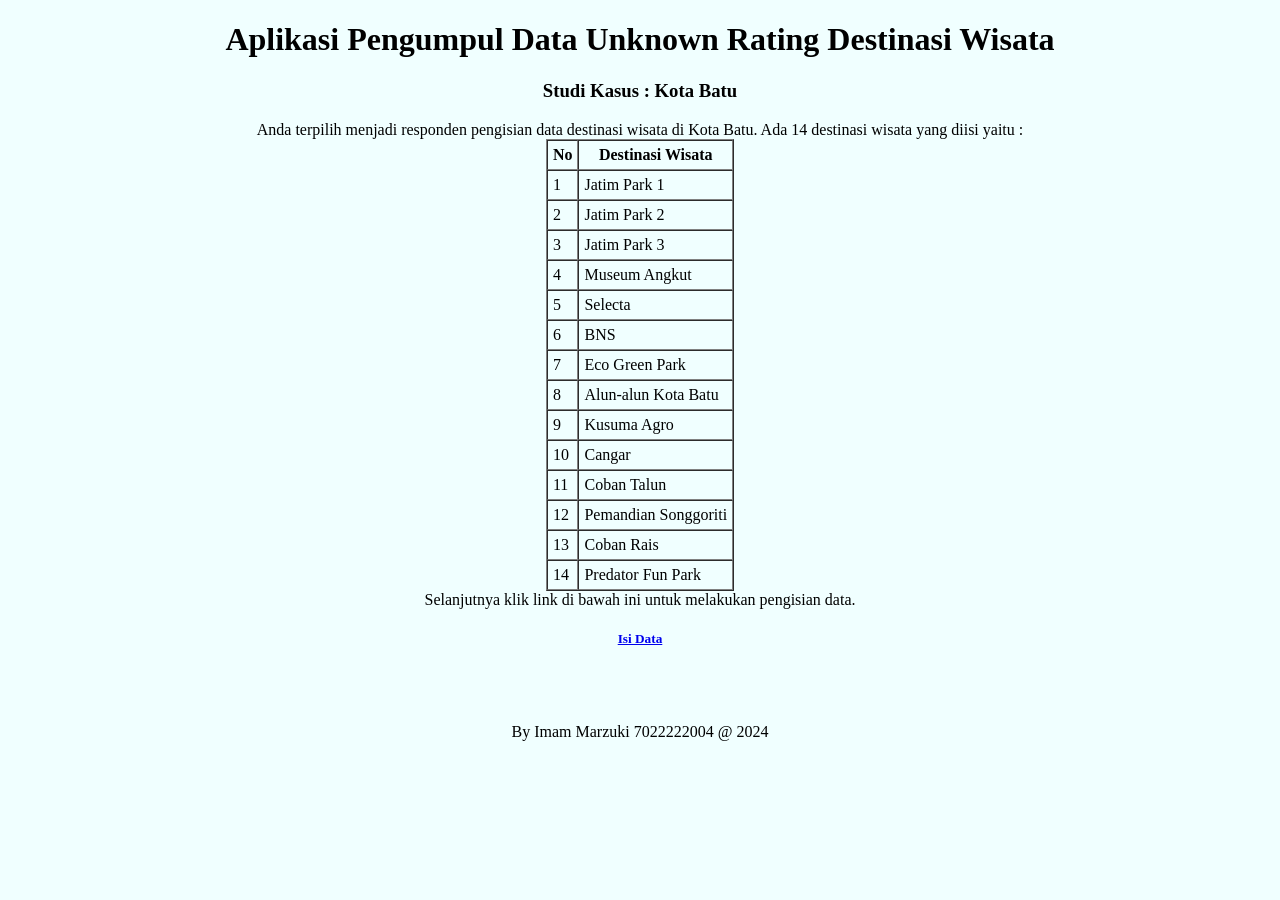
==== index.html @ aa60955a "Add files via upload" ====
<!doctype html>
<html>
<head>
<title>Aplikasi Pengumpul Data Unknown Rating Destinasi Wisata</title>
</head>
<body bgcolor="azure">
<div align="center">
<h1>Aplikasi Pengumpul Data Unknown Rating Destinasi Wisata</h1>
<h3>Studi Kasus : Kota Batu</h3>
Anda terpilih menjadi responden pengisian data destinasi wisata di Kota Batu. Ada 14 destinasi wisata yang diisi yaitu :
<table border="1" cellpadding="5" cellspacing="0">
<tr><th>No</th><th>Destinasi Wisata</th></tr>
<tr><td>1</td><td>Jatim Park 1</td></tr>
<tr><td>2</td><td>Jatim Park 2</td></tr>
<tr><td>3</td><td>Jatim Park 3</td></tr>
<tr><td>4</td><td>Museum Angkut</td></tr>
<tr><td>5</td><td>Selecta</td></tr>
<tr><td>6</td><td>BNS</td></tr>
<tr><td>7</td><td>Eco Green Park</td></tr>
<tr><td>8</td><td>Alun-alun Kota Batu</td></tr>
<tr><td>9</td><td>Kusuma Agro</td></tr>
<tr><td>10</td><td>Cangar</td></tr>
<tr><td>11</td><td>Coban Talun</td></tr>
<tr><td>12</td><td>Pemandian Songgoriti</td></tr>
<tr><td>13</td><td>Coban Rais</td></tr>
<tr><td>14</td><td>Predator Fun Park</td></tr>
<table>
Selanjutnya klik link di bawah ini untuk melakukan pengisian data. 
<h5><a href=#>Isi Data</a></h5>
<br>
<br>
<br>
By Imam Marzuki 7022222004 @ 2024
</div>
</body>
</html>
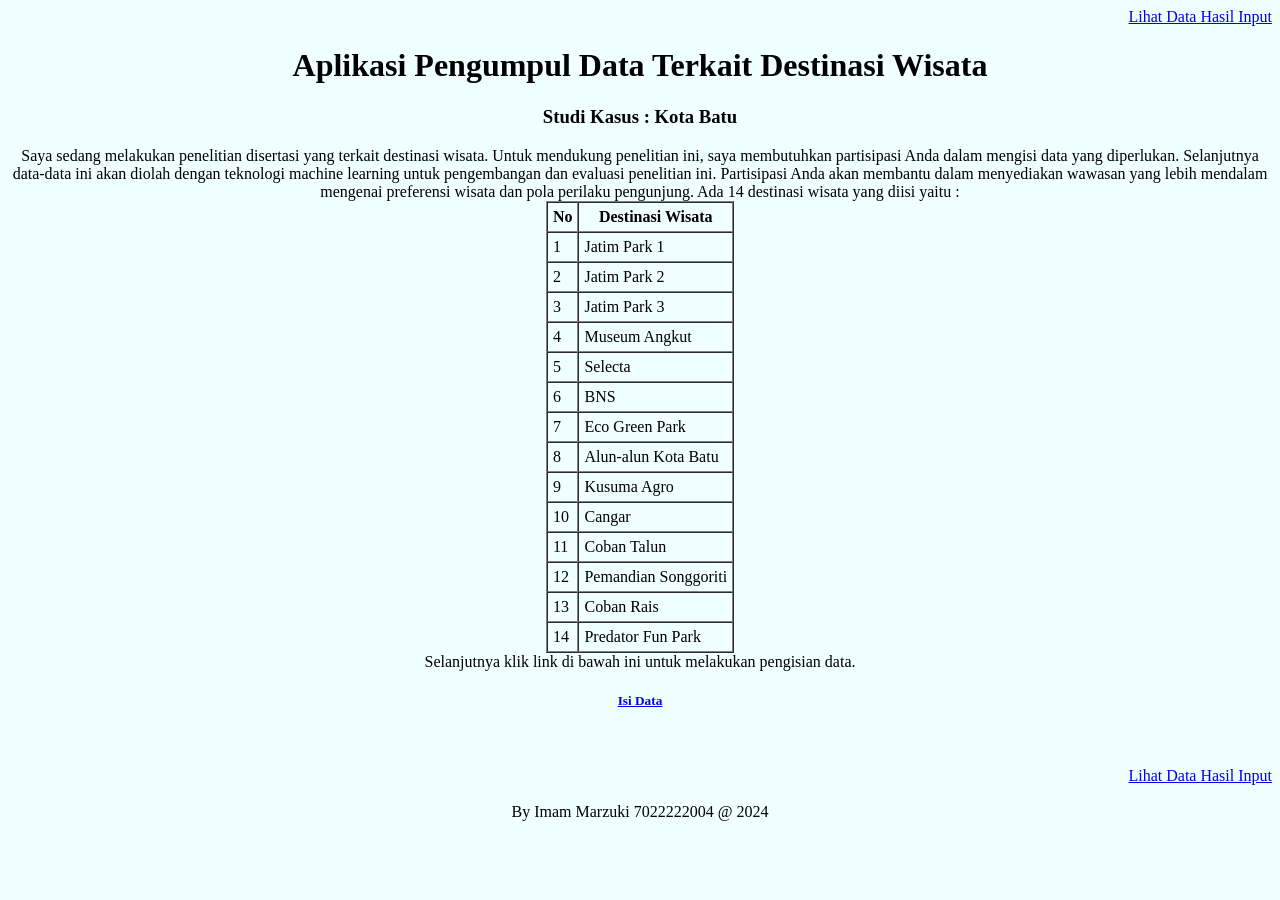
==== commit a9b84122: "Add files via upload" ====
--- a/index.html
+++ b/index.html
@@ -1,13 +1,16 @@
 <!doctype html>
 <html>
 <head>
-<title>Aplikasi Pengumpul Data Unknown Rating Destinasi Wisata</title>
+<title>Aplikasi Pengumpul Data Terkait Destinasi Wisata</title>
 </head>
 <body bgcolor="azure">
+<div align="right">
+<a href="output.php">Lihat Data Hasil Input</a>
+</div>
 <div align="center">
-<h1>Aplikasi Pengumpul Data Unknown Rating Destinasi Wisata</h1>
+<h1>Aplikasi Pengumpul Data Terkait Destinasi Wisata</h1>
 <h3>Studi Kasus : Kota Batu</h3>
-Anda terpilih menjadi responden pengisian data destinasi wisata di Kota Batu. Ada 14 destinasi wisata yang diisi yaitu :
+Saya sedang melakukan penelitian disertasi yang terkait destinasi wisata. Untuk mendukung penelitian ini, saya membutuhkan partisipasi Anda dalam mengisi data yang diperlukan. Selanjutnya data-data ini akan diolah dengan teknologi machine learning untuk pengembangan dan evaluasi penelitian ini. Partisipasi Anda akan membantu dalam menyediakan wawasan yang lebih mendalam mengenai preferensi wisata dan pola perilaku pengunjung. Ada 14 destinasi wisata yang diisi yaitu :
 <table border="1" cellpadding="5" cellspacing="0">
 <tr><th>No</th><th>Destinasi Wisata</th></tr>
 <tr><td>1</td><td>Jatim Park 1</td></tr>
@@ -29,6 +32,9 @@
 <h5><a href=#>Isi Data</a></h5>
 <br>
 <br>
+<div align="right">
+<a href="output.php">Lihat Data Hasil Input</a>
+</div>
 <br>
 By Imam Marzuki 7022222004 @ 2024
 </div>
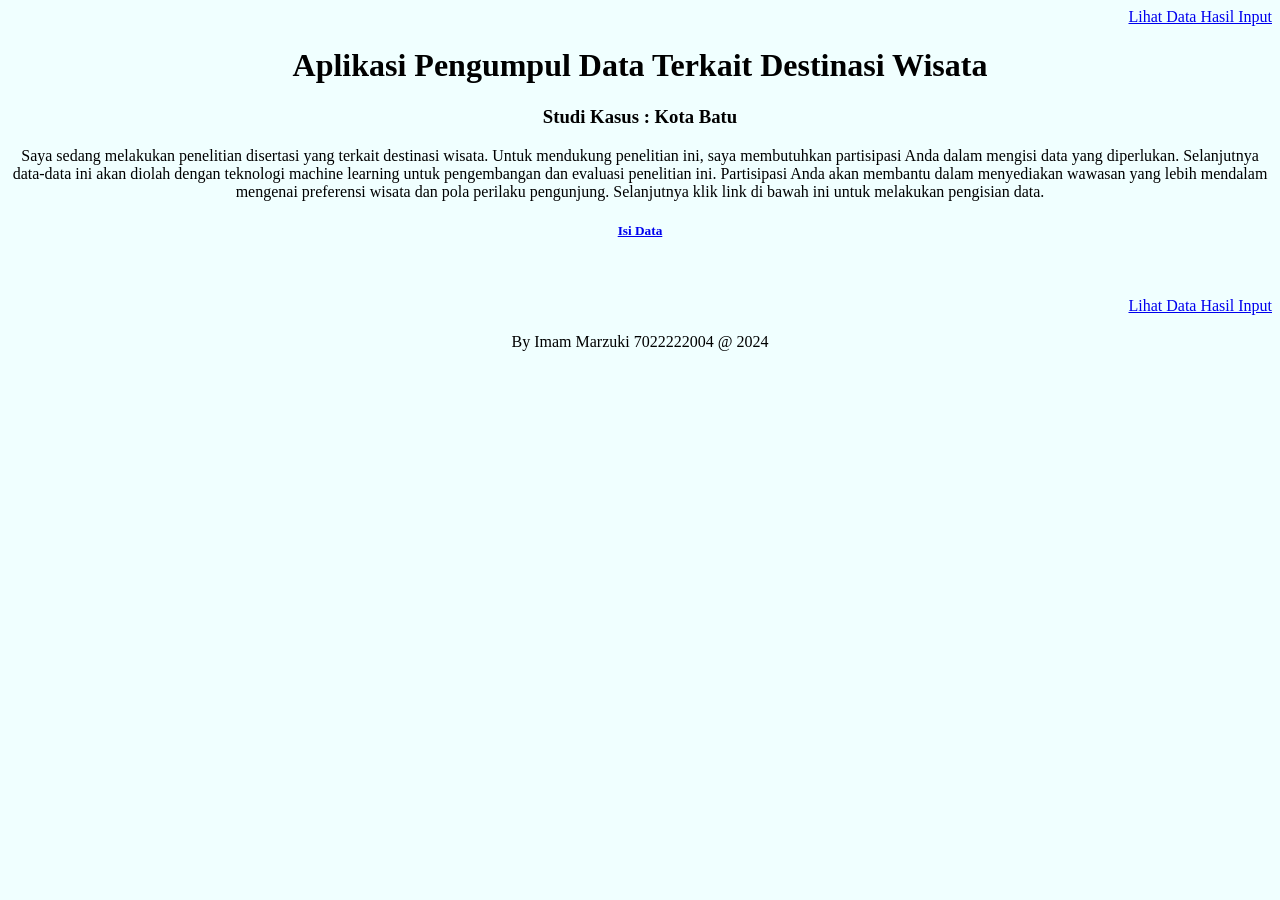
==== commit 4bbde15d: "Add files via upload" ====
--- a/index.html
+++ b/index.html
@@ -10,24 +10,7 @@
 <div align="center">
 <h1>Aplikasi Pengumpul Data Terkait Destinasi Wisata</h1>
 <h3>Studi Kasus : Kota Batu</h3>
-Saya sedang melakukan penelitian disertasi yang terkait destinasi wisata. Untuk mendukung penelitian ini, saya membutuhkan partisipasi Anda dalam mengisi data yang diperlukan. Selanjutnya data-data ini akan diolah dengan teknologi machine learning untuk pengembangan dan evaluasi penelitian ini. Partisipasi Anda akan membantu dalam menyediakan wawasan yang lebih mendalam mengenai preferensi wisata dan pola perilaku pengunjung. Ada 14 destinasi wisata yang diisi yaitu :
-<table border="1" cellpadding="5" cellspacing="0">
-<tr><th>No</th><th>Destinasi Wisata</th></tr>
-<tr><td>1</td><td>Jatim Park 1</td></tr>
-<tr><td>2</td><td>Jatim Park 2</td></tr>
-<tr><td>3</td><td>Jatim Park 3</td></tr>
-<tr><td>4</td><td>Museum Angkut</td></tr>
-<tr><td>5</td><td>Selecta</td></tr>
-<tr><td>6</td><td>BNS</td></tr>
-<tr><td>7</td><td>Eco Green Park</td></tr>
-<tr><td>8</td><td>Alun-alun Kota Batu</td></tr>
-<tr><td>9</td><td>Kusuma Agro</td></tr>
-<tr><td>10</td><td>Cangar</td></tr>
-<tr><td>11</td><td>Coban Talun</td></tr>
-<tr><td>12</td><td>Pemandian Songgoriti</td></tr>
-<tr><td>13</td><td>Coban Rais</td></tr>
-<tr><td>14</td><td>Predator Fun Park</td></tr>
-<table>
+Saya sedang melakukan penelitian disertasi yang terkait destinasi wisata. Untuk mendukung penelitian ini, saya membutuhkan partisipasi Anda dalam mengisi data yang diperlukan. Selanjutnya data-data ini akan diolah dengan teknologi machine learning untuk pengembangan dan evaluasi penelitian ini. Partisipasi Anda akan membantu dalam menyediakan wawasan yang lebih mendalam mengenai preferensi wisata dan pola perilaku pengunjung. 
 Selanjutnya klik link di bawah ini untuk melakukan pengisian data. 
 <h5><a href=#>Isi Data</a></h5>
 <br>
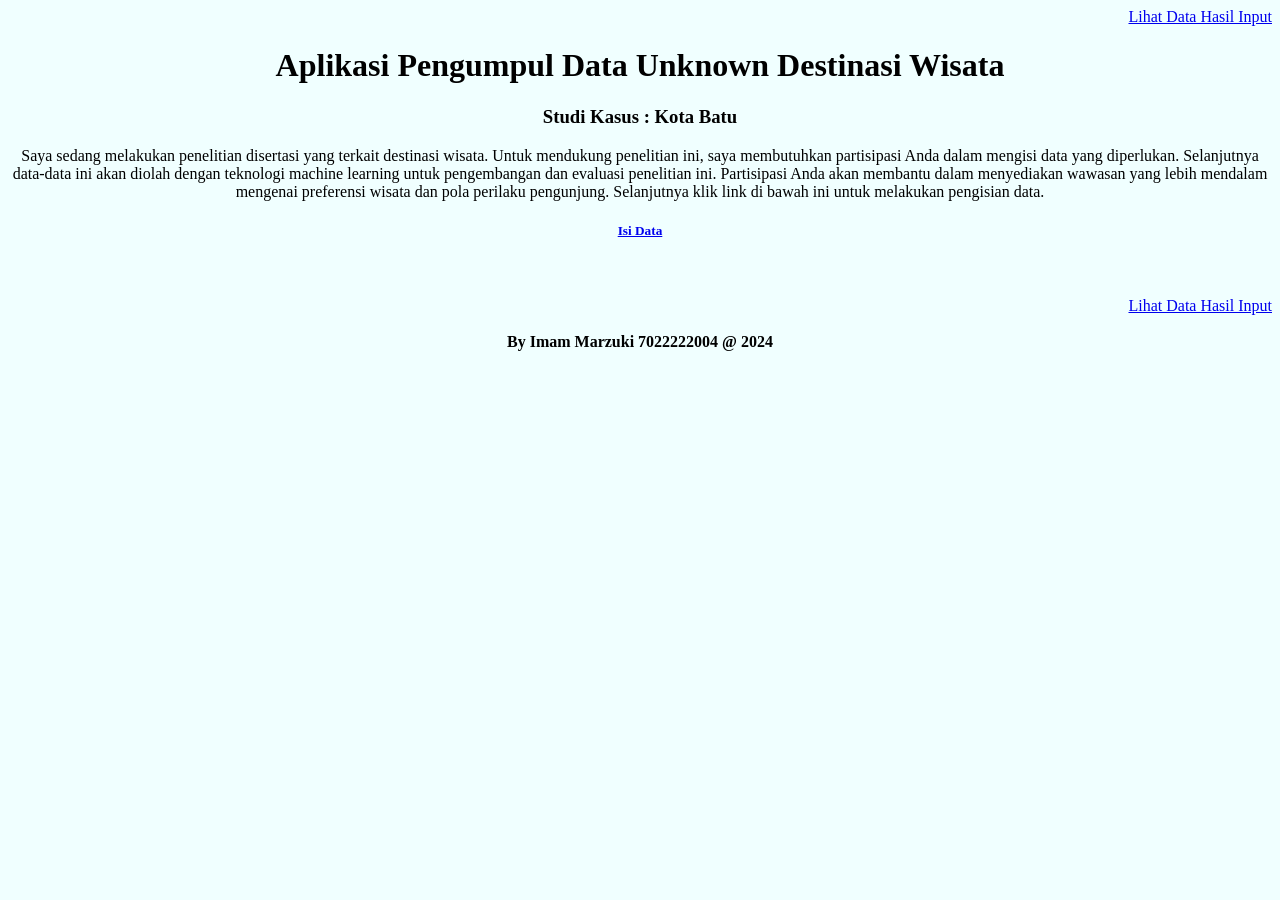
==== commit fd0c425d: "Add files via upload" ====
--- a/index.html
+++ b/index.html
@@ -1,14 +1,15 @@
 <!doctype html>
 <html>
 <head>
-<title>Aplikasi Pengumpul Data Terkait Destinasi Wisata</title>
+<title>Aplikasi Pengumpul Data Unknown Rating Destinasi Wisata</title>
+<link rel="stylesheet" type="text/css" href="style.css" />
 </head>
 <body bgcolor="azure">
 <div align="right">
 <a href="output.php">Lihat Data Hasil Input</a>
 </div>
 <div align="center">
-<h1>Aplikasi Pengumpul Data Terkait Destinasi Wisata</h1>
+<h1>Aplikasi Pengumpul Data Unknown Destinasi Wisata</h1>
 <h3>Studi Kasus : Kota Batu</h3>
 Saya sedang melakukan penelitian disertasi yang terkait destinasi wisata. Untuk mendukung penelitian ini, saya membutuhkan partisipasi Anda dalam mengisi data yang diperlukan. Selanjutnya data-data ini akan diolah dengan teknologi machine learning untuk pengembangan dan evaluasi penelitian ini. Partisipasi Anda akan membantu dalam menyediakan wawasan yang lebih mendalam mengenai preferensi wisata dan pola perilaku pengunjung. 
 Selanjutnya klik link di bawah ini untuk melakukan pengisian data. 
@@ -19,7 +20,7 @@
 <a href="output.php">Lihat Data Hasil Input</a>
 </div>
 <br>
-By Imam Marzuki 7022222004 @ 2024
+<b>By Imam Marzuki 7022222004 @ 2024</b>
 </div>
 </body>
 </html>
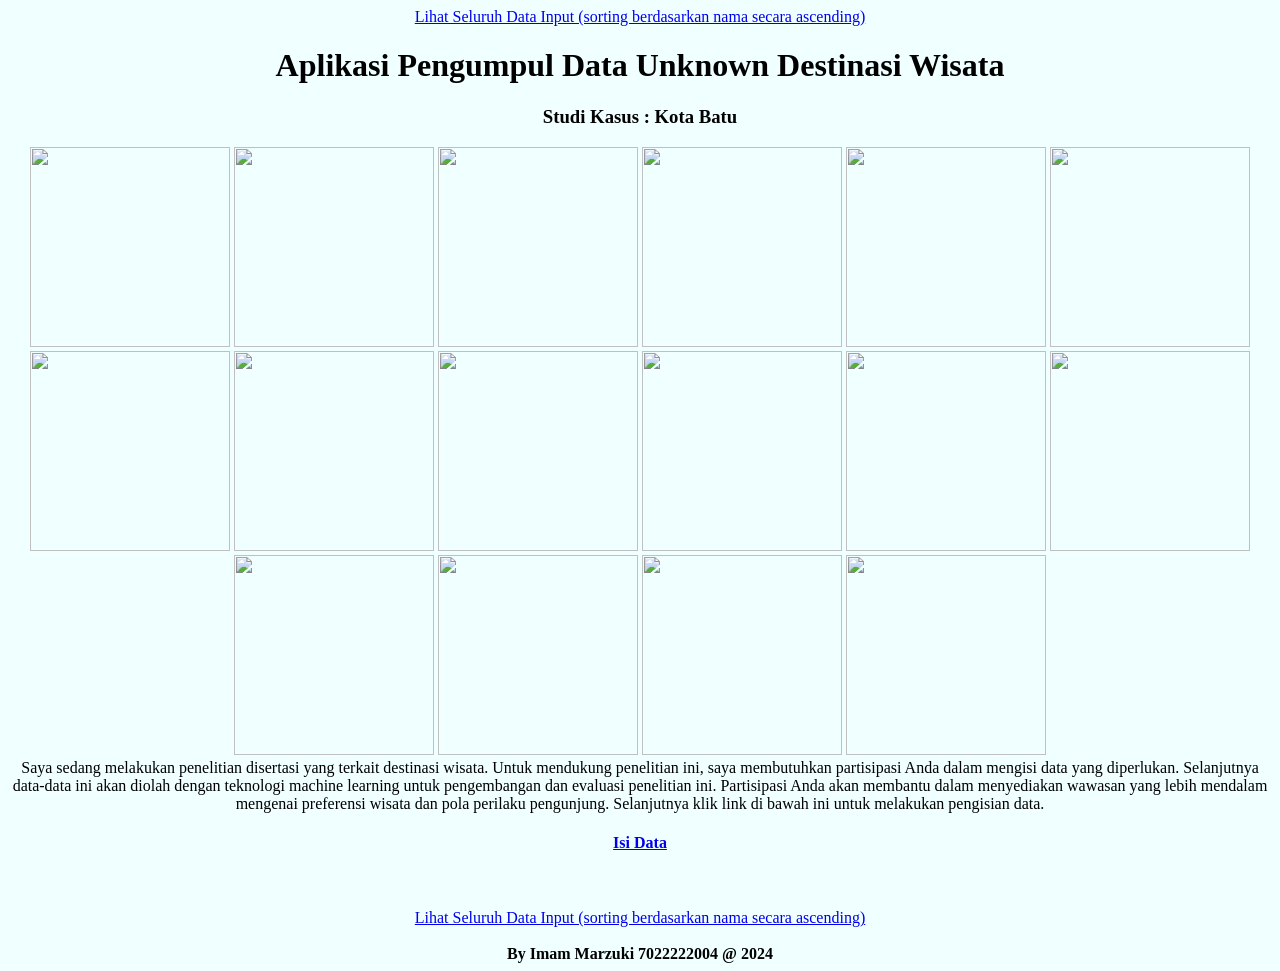
==== commit f80f48f5: "Add files via upload" ====
--- a/index.html
+++ b/index.html
@@ -5,19 +5,20 @@
 <link rel="stylesheet" type="text/css" href="style.css" />
 </head>
 <body bgcolor="azure">
-<div align="right">
-<a href="output.php">Lihat Data Hasil Input</a>
+<div align="center">
+<a href="output.php">Lihat Seluruh Data Input (sorting berdasarkan nama secara ascending)</a>
 </div>
 <div align="center">
 <h1>Aplikasi Pengumpul Data Unknown Destinasi Wisata</h1>
 <h3>Studi Kasus : Kota Batu</h3>
+<img src="gambar/jatimpark1/1.jpg" width="200" height="200"> <img src="gambar/cobanrais/2.jpg" width="200" height="200"> <img src="gambar/jatimpark3/3.jpg" width="200" height="200"> <img src="gambar/jatimpark2/2.jpg" width="200" height="200"> <img src="gambar/jatimpark3/1.jpg" width="200" height="200"> <img src="gambar/museumangkut/1.jpg" width="200" height="200"> <img src="gambar/bns/3.jpg" width="200" height="200"> <img src="gambar/selecta/2.jpg" width="200" height="200"> <img src="gambar/kusumaagro/2.jpg" width="200" height="200"> <img src="gambar/cobantalun/1.jpg" width="200" height="200"> <img src="gambar/ecogreenpark/1.jpg" width="200" height="200"> <img src="gambar/cobanrais/3.jpg" width="200" height="200"> <img src="gambar/predatorfunpark/1.jpg" width="200" height="200"> <img src="gambar/pemandiansonggoriti/1.jpg" width="200" height="200"> <img src="gambar/jatimpark1/2.jpg" width="200" height="200"> <img src="gambar/alunalunkotabatu/1.jpg" width="200" height="200"><br>
 Saya sedang melakukan penelitian disertasi yang terkait destinasi wisata. Untuk mendukung penelitian ini, saya membutuhkan partisipasi Anda dalam mengisi data yang diperlukan. Selanjutnya data-data ini akan diolah dengan teknologi machine learning untuk pengembangan dan evaluasi penelitian ini. Partisipasi Anda akan membantu dalam menyediakan wawasan yang lebih mendalam mengenai preferensi wisata dan pola perilaku pengunjung. 
 Selanjutnya klik link di bawah ini untuk melakukan pengisian data. 
-<h5><a href=#>Isi Data</a></h5>
+<h4><a href="isidata.html">Isi Data</a></h4>
 <br>
 <br>
-<div align="right">
-<a href="output.php">Lihat Data Hasil Input</a>
+<div align="center">
+<a href="output.php">Lihat Seluruh Data Input (sorting berdasarkan nama secara ascending)</a>
 </div>
 <br>
 <b>By Imam Marzuki 7022222004 @ 2024</b>
--- a/style.css
+++ b/style.css
@@ -0,0 +1,3 @@
+a:hover {
+  color: red;
+}
